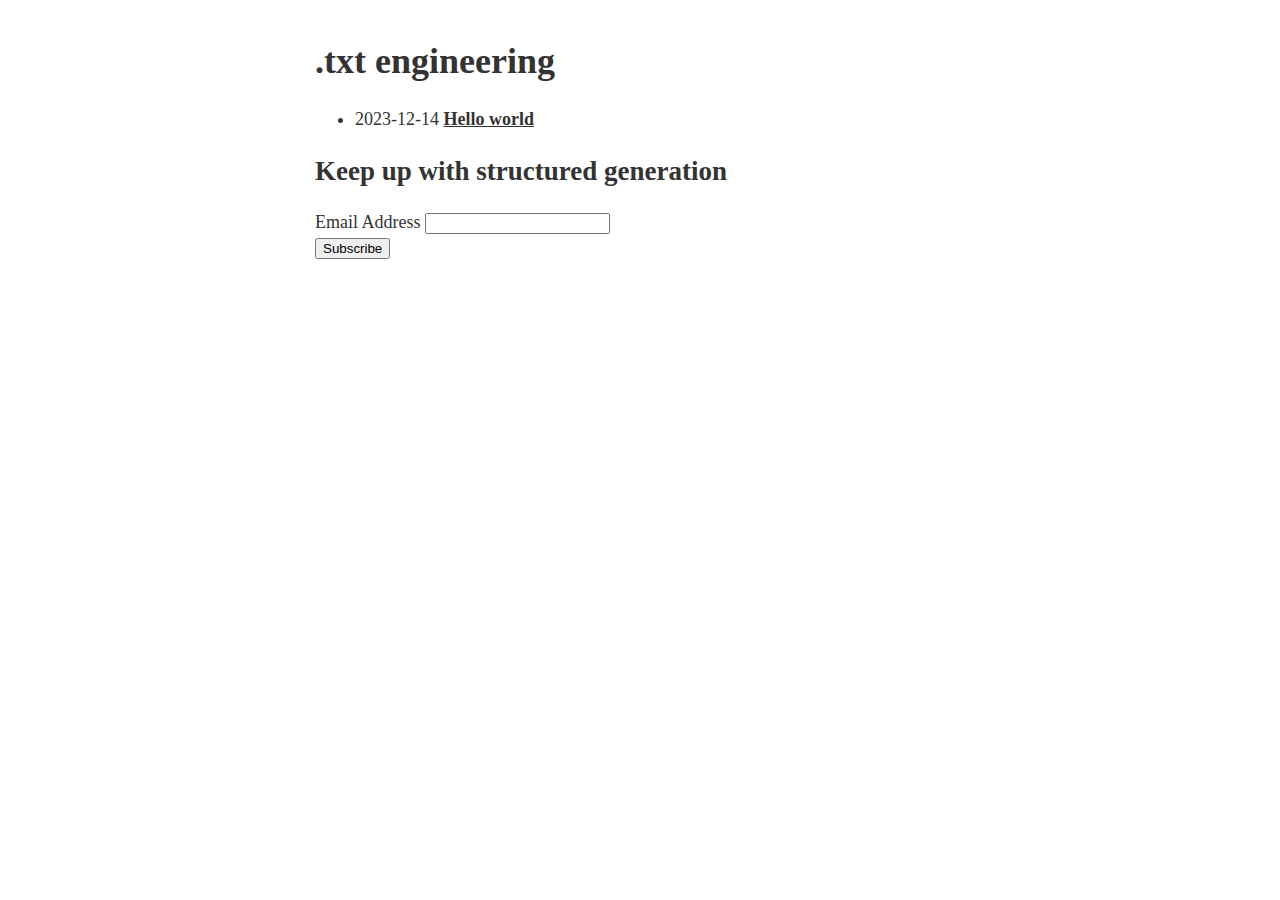
==== index.html @ 1144cd38 "Deploying to gh-pages from  @ 4eb72734ce1cecc2d05f3782c92171c926f68c79 🚀" ====
<?xml version="1.0" encoding="utf-8"?>
<!DOCTYPE html PUBLIC "-//W3C//DTD XHTML 1.0 Strict//EN"
"http://www.w3.org/TR/xhtml1/DTD/xhtml1-strict.dtd">
<html xmlns="http://www.w3.org/1999/xhtml" lang="en" xml:lang="en">
<head>
<!-- 2024-02-02 Fri 15:22 -->
<meta http-equiv="Content-Type" content="text/html;charset=utf-8" />
<meta name="viewport" content="width=device-width, initial-scale=1" />
<title>.txt engineering</title>
<meta name="generator" content="Org mode" />
<meta name="author" content="dottxt, Inc." />
<link rel="stylesheet" type="text/css" href="style.css" /><script data-goatcounter='https://dottxt-blog.goatcounter.com/count' async src='//gc.zgo.at/count.js'></script>
</head>
<body>
<div id="content">
<h1 class="title">.txt engineering</h1>
<ul class="org-ul">
<li>2023-12-14 <a href="hello_world.html">Hello world</a></li>
</ul>
</div>
<div id="postamble" class="status">
<div id='mc_embed_shell'>
                <div id='mc_embed_signup'>
                <form action='https://dottxt.us12.list-manage.com/subscribe/post?u=aec344375257ff07dcf9a6ef6&amp;id=922982b042&amp;f_id=00db4ee0f0' method='post' id='mc-embedded-subscribe-form' name='mc-embedded-subscribe-form' class='validate' target='_self' novalidate=''>
                        <div id='mc_embed_signup_scroll'><h2>Keep up with structured generation</h2>
                        <div class='mc-field-group'><label for='mce-EMAIL'>Email Address </label><input type='email' name='EMAIL' class='required email' id='mce-EMAIL' required='' value=''><span id='mce-EMAIL-HELPERTEXT' class='helper_text'></span></div>
                        <div id='mce-responses' class='clear'>
                        <div class='response' id='mce-error-response' style='display: none;'></div>
                        <div class='response' id='mce-success-response' style='display: none;'></div>
                        </div><div aria-hidden='true' style='position: absolute; left: -5000px;'><input type='text' name='b_aec344375257ff07dcf9a6ef6_922982b042' tabindex='-1' value=''></div><div class='clear'><input type='submit' name='subscribe' id='mc-embedded-subscribe' class='button' value='Subscribe'></div>
                </div>
                </form>
                </div>
                </div>
</div>
</body>
</html>
---- style.css ----
media (prefers-color-scheme: dark){
  body {
    background:#000
  }
}

body{
    font-family: serif;
    font-size:18px;
    line-height: 1.4;
    margin: 40px auto;
    max-width: 650px;
    padding:0 20px;
    color: #333;
}

.abstract { font-weight: bold; }

h1,h2,h3{
  line-height: 1.2;
}

a {
    color: #333;
    text-decoration: underline;
    font-weight: bold;
}
a[target="_blank"] { font-weight: normal; }

/* Styling code blocks and their outputs */
pre {
  display: block;
  background: #2E3440;
  white-space: pre;
  -webkit-overflow-scrolling: touch;
  overflow-x: auto;
  max-width: 100%;
  min-width: 100px;
  padding: 16px;
  border-radius: 6px;
  font-size: 14px;
  color: #dcdccc; /* Zenburn specific */
}

pre.example {
  background: #ECEFF4;
  font-size: 13px;
  color: #5E81AC;
}
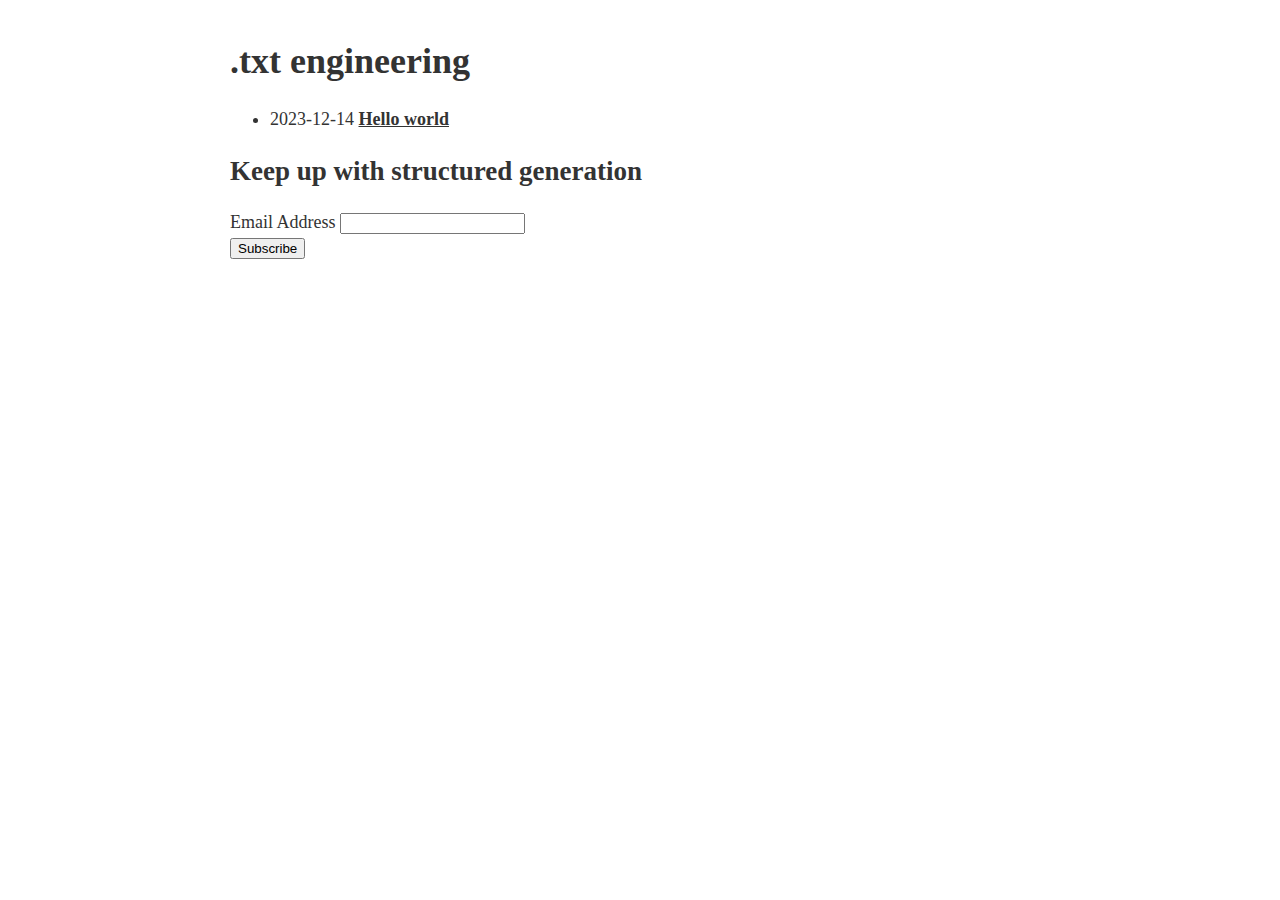
==== commit 483ff780: "Deploying to gh-pages from  @ 03b245542bc56bce9ca55d401decd1b4fc4e6fea 🚀" ====
--- a/index.html
+++ b/index.html
@@ -3,7 +3,7 @@
 "http://www.w3.org/TR/xhtml1/DTD/xhtml1-strict.dtd">
 <html xmlns="http://www.w3.org/1999/xhtml" lang="en" xml:lang="en">
 <head>
-<!-- 2024-02-02 Fri 15:22 -->
+<!-- 2024-02-02 Fri 15:25 -->
 <meta http-equiv="Content-Type" content="text/html;charset=utf-8" />
 <meta name="viewport" content="width=device-width, initial-scale=1" />
 <title>.txt engineering</title>
--- a/style.css
+++ b/style.css
@@ -9,7 +9,7 @@
     font-size:18px;
     line-height: 1.4;
     margin: 40px auto;
-    max-width: 650px;
+    max-width: 820px;
     padding:0 20px;
     color: #333;
 }
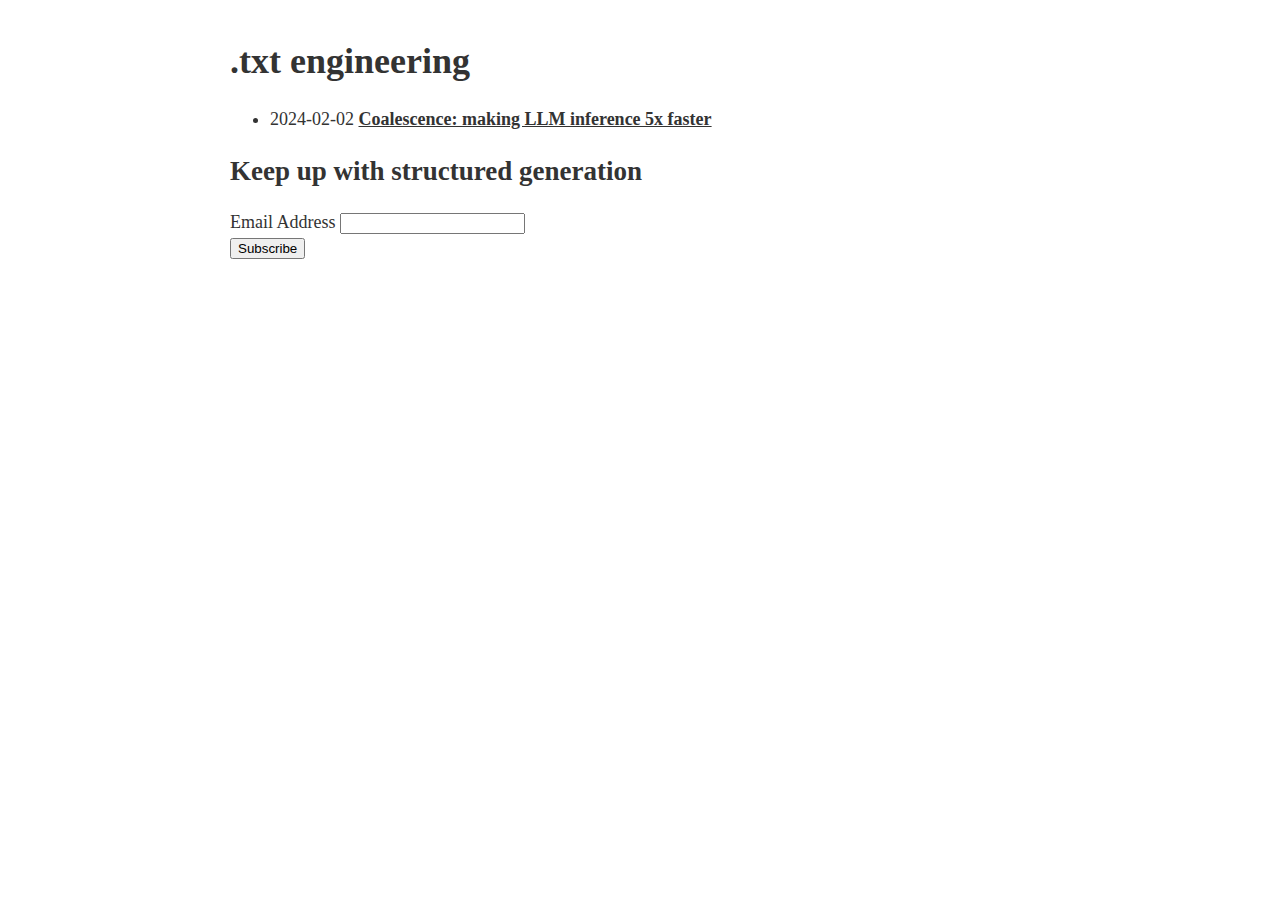
==== commit 6649d59e: "Deploying to gh-pages from  @ 6a78c13da274c5009358d777a74f6b03a79525cc 🚀" ====
--- a/index.html
+++ b/index.html
@@ -3,7 +3,7 @@
 "http://www.w3.org/TR/xhtml1/DTD/xhtml1-strict.dtd">
 <html xmlns="http://www.w3.org/1999/xhtml" lang="en" xml:lang="en">
 <head>
-<!-- 2024-02-02 Fri 15:25 -->
+<!-- 2024-02-02 Fri 16:31 -->
 <meta http-equiv="Content-Type" content="text/html;charset=utf-8" />
 <meta name="viewport" content="width=device-width, initial-scale=1" />
 <title>.txt engineering</title>
@@ -15,7 +15,7 @@
 <div id="content">
 <h1 class="title">.txt engineering</h1>
 <ul class="org-ul">
-<li>2023-12-14 <a href="hello_world.html">Hello world</a></li>
+<li>2024-02-02 <a href="coalescence.html">Coalescence: making LLM inference 5x faster</a></li>
 </ul>
 </div>
 <div id="postamble" class="status">
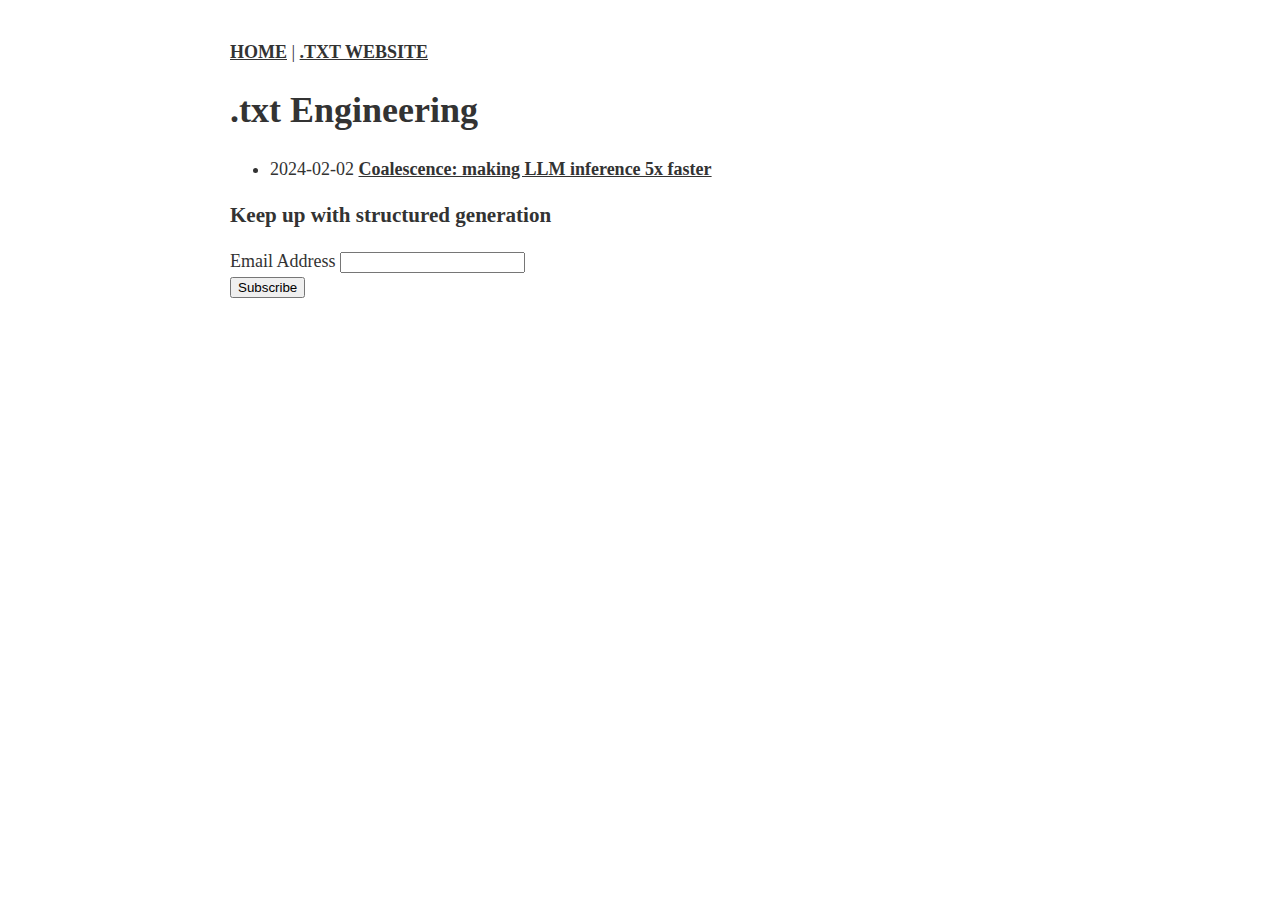
==== commit d41d43bf: "Deploying to gh-pages from  @ e55d6cfed5ffdbb51dcbc9ff60589775176dc421 🚀" ====
--- a/index.html
+++ b/index.html
@@ -3,17 +3,17 @@
 "http://www.w3.org/TR/xhtml1/DTD/xhtml1-strict.dtd">
 <html xmlns="http://www.w3.org/1999/xhtml" lang="en" xml:lang="en">
 <head>
-<!-- 2024-02-02 Fri 16:31 -->
+<!-- 2024-02-09 Fri 12:53 -->
 <meta http-equiv="Content-Type" content="text/html;charset=utf-8" />
 <meta name="viewport" content="width=device-width, initial-scale=1" />
-<title>.txt engineering</title>
+<title>.txt Engineering</title>
 <meta name="generator" content="Org mode" />
 <meta name="author" content="dottxt, Inc." />
 <link rel="stylesheet" type="text/css" href="style.css" /><script data-goatcounter='https://dottxt-blog.goatcounter.com/count' async src='//gc.zgo.at/count.js'></script>
 </head>
 <body>
-<div id="content">
-<h1 class="title">.txt engineering</h1>
+<a href="index.html">HOME</a> | <a href="http://dottxt.co">.TXT WEBSITE</a><div id="content">
+<h1 class="title">.txt Engineering</h1>
 <ul class="org-ul">
 <li>2024-02-02 <a href="coalescence.html">Coalescence: making LLM inference 5x faster</a></li>
 </ul>
@@ -22,7 +22,7 @@
 <div id='mc_embed_shell'>
                 <div id='mc_embed_signup'>
                 <form action='https://dottxt.us12.list-manage.com/subscribe/post?u=aec344375257ff07dcf9a6ef6&amp;id=922982b042&amp;f_id=00db4ee0f0' method='post' id='mc-embedded-subscribe-form' name='mc-embedded-subscribe-form' class='validate' target='_self' novalidate=''>
-                        <div id='mc_embed_signup_scroll'><h2>Keep up with structured generation</h2>
+                        <div id='mc_embed_signup_scroll'><h3>Keep up with structured generation</h3>
                         <div class='mc-field-group'><label for='mce-EMAIL'>Email Address </label><input type='email' name='EMAIL' class='required email' id='mce-EMAIL' required='' value=''><span id='mce-EMAIL-HELPERTEXT' class='helper_text'></span></div>
                         <div id='mce-responses' class='clear'>
                         <div class='response' id='mce-error-response' style='display: none;'></div>
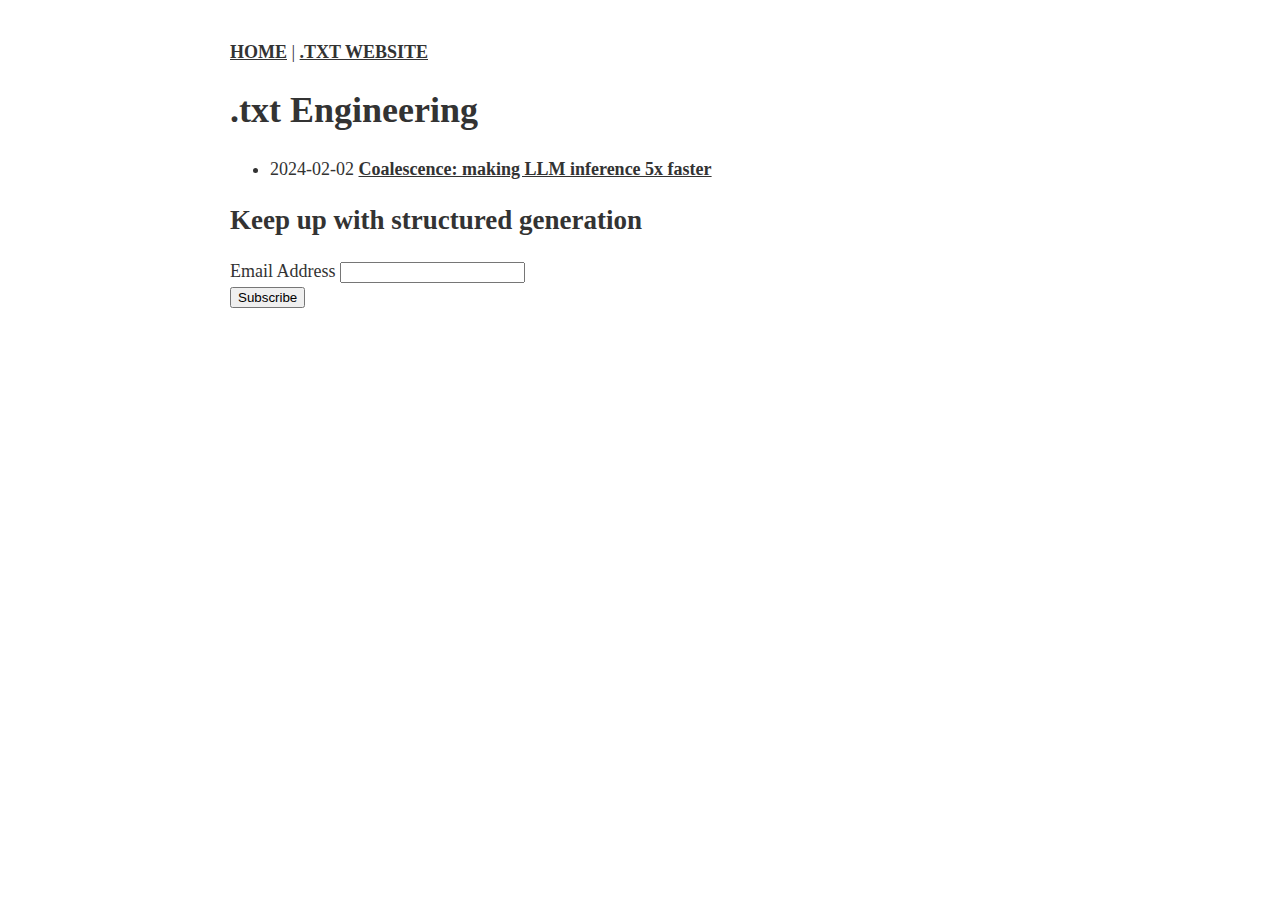
==== commit 4578535a: "Deploying to gh-pages from  @ a822bd3291b2880d564d92d5239d824ad8cca4c6 🚀" ====
--- a/index.html
+++ b/index.html
@@ -3,7 +3,7 @@
 "http://www.w3.org/TR/xhtml1/DTD/xhtml1-strict.dtd">
 <html xmlns="http://www.w3.org/1999/xhtml" lang="en" xml:lang="en">
 <head>
-<!-- 2024-02-09 Fri 12:53 -->
+<!-- 2024-02-19 Mon 13:23 -->
 <meta http-equiv="Content-Type" content="text/html;charset=utf-8" />
 <meta name="viewport" content="width=device-width, initial-scale=1" />
 <title>.txt Engineering</title>
@@ -22,8 +22,8 @@
 <div id='mc_embed_shell'>
                 <div id='mc_embed_signup'>
                 <form action='https://dottxt.us12.list-manage.com/subscribe/post?u=aec344375257ff07dcf9a6ef6&amp;id=922982b042&amp;f_id=00db4ee0f0' method='post' id='mc-embedded-subscribe-form' name='mc-embedded-subscribe-form' class='validate' target='_self' novalidate=''>
-                        <div id='mc_embed_signup_scroll'><h3>Keep up with structured generation</h3>
-                        <div class='mc-field-group'><label for='mce-EMAIL'>Email Address </label><input type='email' name='EMAIL' class='required email' id='mce-EMAIL' required='' value=''><span id='mce-EMAIL-HELPERTEXT' class='helper_text'></span></div>
+                        <div id='mc_embed_signup_scroll'><h2>Keep up with structured generation</h2>
+                        <div class='mc-field-group'><label for='mce-EMAIL'>Email Address </label><input type='email' name='EMAIL' class='required email' id='mce-EMAIL' required='' value=''><span id='mce-EMAIL-HELPERTEXT' class='helper_text'></span></div><div hidden=''><input type='hidden' name='tags' value='10676972'></div>
                         <div id='mce-responses' class='clear'>
                         <div class='response' id='mce-error-response' style='display: none;'></div>
                         <div class='response' id='mce-success-response' style='display: none;'></div>
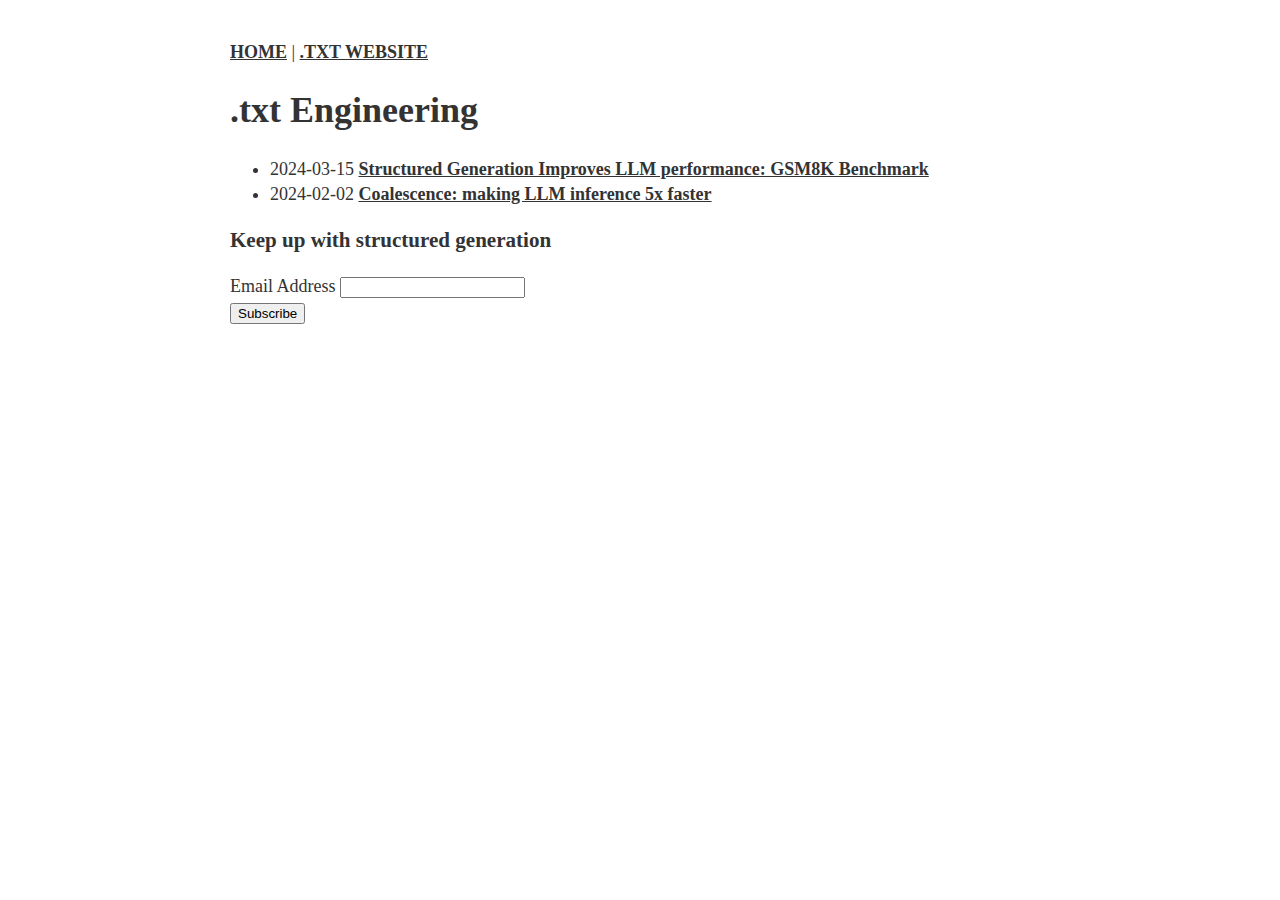
==== commit 0bf85343: "Deploying to gh-pages from  @ a1cfb0003bffdb5b70acc3b84013a0f2b39f329c 🚀" ====
--- a/index.html
+++ b/index.html
@@ -3,7 +3,7 @@
 "http://www.w3.org/TR/xhtml1/DTD/xhtml1-strict.dtd">
 <html xmlns="http://www.w3.org/1999/xhtml" lang="en" xml:lang="en">
 <head>
-<!-- 2024-02-19 Mon 13:23 -->
+<!-- 2024-03-15 Fri 09:22 -->
 <meta http-equiv="Content-Type" content="text/html;charset=utf-8" />
 <meta name="viewport" content="width=device-width, initial-scale=1" />
 <title>.txt Engineering</title>
@@ -15,6 +15,7 @@
 <a href="index.html">HOME</a> | <a href="http://dottxt.co">.TXT WEBSITE</a><div id="content">
 <h1 class="title">.txt Engineering</h1>
 <ul class="org-ul">
+<li>2024-03-15 <a href="performance-gsm8k.html">Structured Generation Improves LLM performance: GSM8K Benchmark</a></li>
 <li>2024-02-02 <a href="coalescence.html">Coalescence: making LLM inference 5x faster</a></li>
 </ul>
 </div>
@@ -22,8 +23,8 @@
 <div id='mc_embed_shell'>
                 <div id='mc_embed_signup'>
                 <form action='https://dottxt.us12.list-manage.com/subscribe/post?u=aec344375257ff07dcf9a6ef6&amp;id=922982b042&amp;f_id=00db4ee0f0' method='post' id='mc-embedded-subscribe-form' name='mc-embedded-subscribe-form' class='validate' target='_self' novalidate=''>
-                        <div id='mc_embed_signup_scroll'><h2>Keep up with structured generation</h2>
-                        <div class='mc-field-group'><label for='mce-EMAIL'>Email Address </label><input type='email' name='EMAIL' class='required email' id='mce-EMAIL' required='' value=''><span id='mce-EMAIL-HELPERTEXT' class='helper_text'></span></div><div hidden=''><input type='hidden' name='tags' value='10676972'></div>
+                        <div id='mc_embed_signup_scroll'><h3>Keep up with structured generation</h3>
+                        <div class='mc-field-group'><label for='mce-EMAIL'>Email Address </label><input type='email' name='EMAIL' class='required email' id='mce-EMAIL' required='' value=''><span id='mce-EMAIL-HELPERTEXT' class='helper_text'></span></div>
                         <div id='mce-responses' class='clear'>
                         <div class='response' id='mce-error-response' style='display: none;'></div>
                         <div class='response' id='mce-success-response' style='display: none;'></div>
